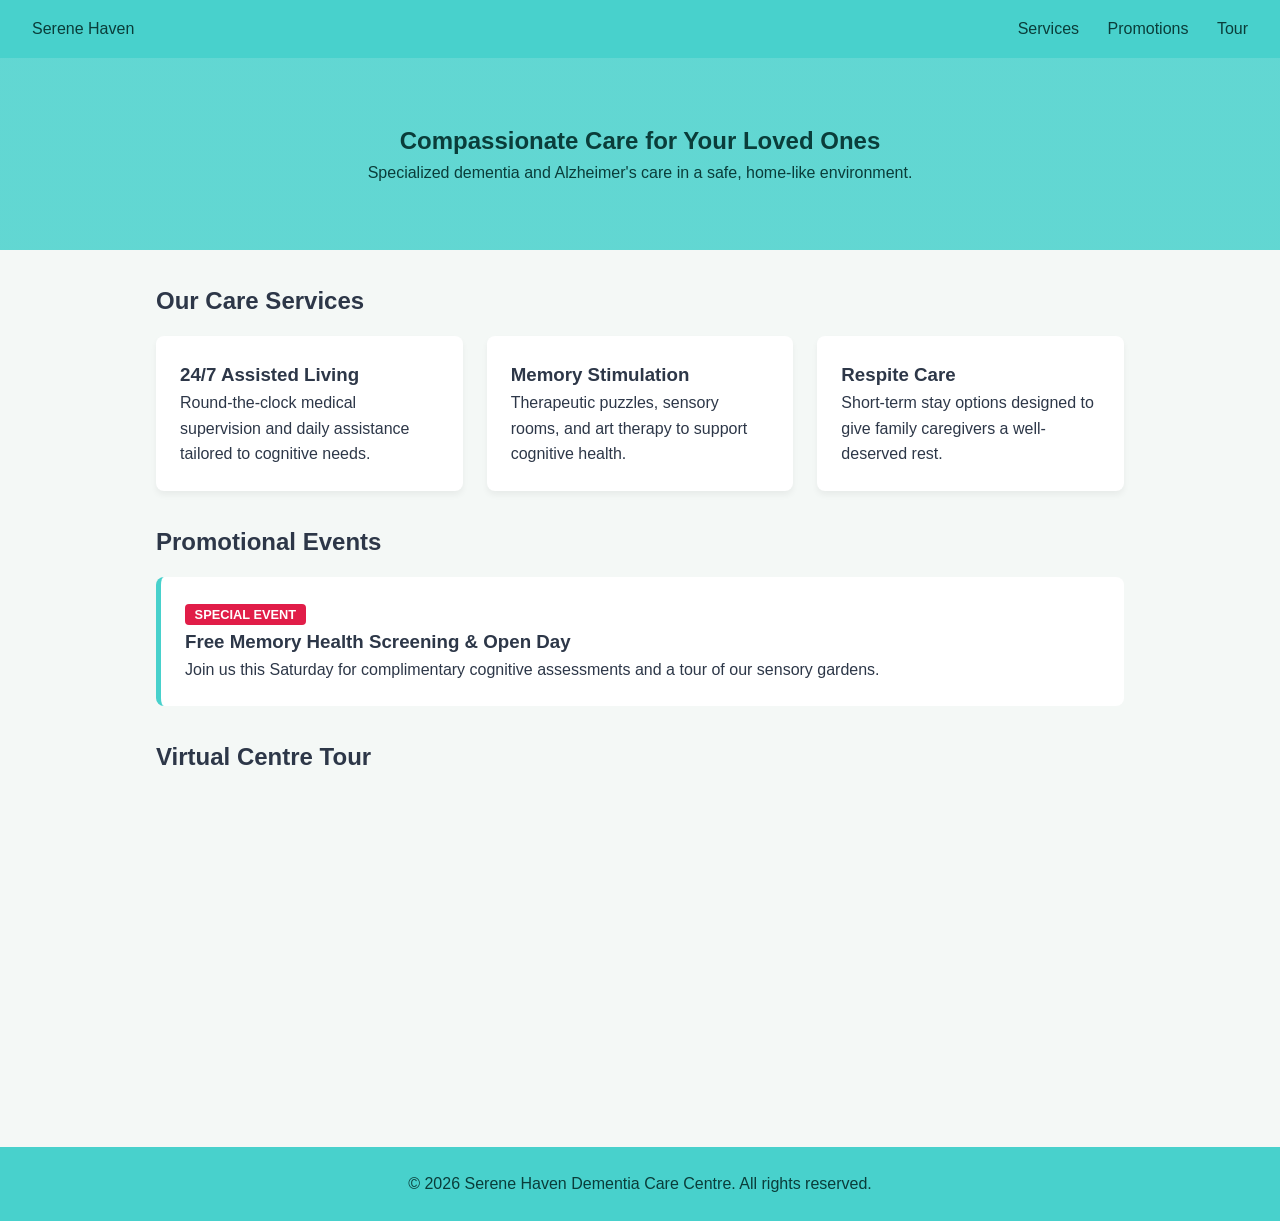
==== index.html @ 4a854cc4 "Add files via upload" ====
<!DOCTYPE html>
<html lang="en">
<head>
	<meta charset="UTF-8">
	<meta name="viewport" content="width=device-width, initial-scale=1.0">
	<title>Serene Haven - Dementia Care Centre</title>
	<link rel="stylesheet" href="index.css">
</head>
<body>
	<header>
		<div class="logo">Serene Haven</div>
		<nav>
			<a href="#services">Services</a>
			<a href="#events">Promotions</a>
			<a href="#media">Tour</a>
		</nav>
	</header>
	<section class="hero">
		<h1>Compassionate Care for Your Loved Ones</h1>
		<p>Specialized dementia and Alzheimer's care in a safe, home-like environment.</p>
	</section>
	<section id="services" class="container">
		<h2>Our Care Services</h2>
		<div class="card-grid">
			<div class="card">
				<h3>24/7 Assisted Living</h3>
				<p>Round-the-clock medical supervision and daily assistance tailored to cognitive needs.</p>
			</div>
			<div class="card">
				<h3>Memory Stimulation</h3>
				<p>Therapeutic puzzles, sensory rooms, and art therapy to support cognitive health.</p>
			</div>
			<div class="card">
				<h3>Respite Care</h3>
				<p>Short-term stay options designed to give family caregivers a well-deserved rest.</p>
			</div>
		</div>
	</section>
	<section id="events" class="container">
		<h2>Promotional Events</h2>
		<div class="event-banner">
			<span class="badge">Special Event</span>
			<h3>Free Memory Health Screening & Open Day</h3>
			<p>Join us this Saturday for complimentary cognitive assessments and a tour of our sensory gardens.</p>
		</div>
	</section>
	<section id="media" class="container">
		<h2>Virtual Centre Tour</h2>
		<div class="video-wrapper">
			<iframe width="560" height="315" src="https://www.youtube.com/embed/VTpQ17RLHG4?si=nsRKbNgnLHtBIEdU" title="YouTube video player" frameborder="0" allow="accelerometer; autoplay; clipboard-write; encrypted-media; gyroscope; picture-in-picture; web-share" referrerpolicy="strict-origin-when-cross-origin" allowfullscreen></iframe>
		</div>
	</section>

	<footer>
		<p>&copy; 2026 Serene Haven Dementia Care Centre. All rights reserved.</p>
	</footer>
</body>
</html>
---- index.css ----
* {
 box-sizing: border-box;
 margin: 0;
 padding: 0;
}
body {
 font-family: 'Segoe UI', Tahoma, Geneva, Verdana, sans-serif;
 line-height: 1.6;
 background-color: #f4f8f6;
 color: #2d3748;
}
header {
 background-color: #48D1CC;
 color: #0a3d3a;
 padding: 1rem 2rem;
 display: flex;
 justify-content: space-between;
 align-items: center;
}
nav a {
 color: #0a3d3a;
 text-decoration: none;
 margin-left: 1.5rem;
 font-weight: 500;
 transition: color 0.3s ease;
}
nav a:hover {
 color: #ffffff;
}
.hero {
 background: linear-gradient(rgba(72, 209, 204, 0.85), rgba(72, 209, 204, 0.85));
 color: #0a3d3a;
 text-align: center;
 padding: 4rem 1rem;
}
.container {
 max-width: 1000px;
 margin: 2rem auto;
 padding: 0 1rem;
}
.card-grid {
 display: grid;
 grid-template-columns: repeat(auto-fit, minmax(280px, 1fr));
 gap: 1.5rem;
 margin-top: 1rem;
}
.card {
 background: #ffffff;
 padding: 1.5rem;
 border-radius: 8px;
 box-shadow: 0 4px 6px rgba(0, 0, 0, 0.05);
 transition: transform 0.3s ease, box-shadow 0.3s ease;
}
.card:hover {
 transform: translateY(-5px);
 box-shadow: 0 8px 15px rgba(0, 0, 0, 0.1);
}

@keyframes highlightPulse {
 0% {
 box-shadow: 0 0 0 0 rgba(72, 209, 204, 0.6);
 }
 70% {
 box-shadow: 0 0 0 12px rgba(72, 209, 204, 0);
 }
 100% {
 box-shadow: 0 0 0 0 rgba(72, 209, 204, 0);
  }
}
.event-banner {
 background-color: #ffffff;
 border-left: 5px solid #48D1CC;
 padding: 1.5rem;
 border-radius: 8px;
 margin-top: 1rem;
 animation: highlightPulse 2.5s infinite;
}
.badge {
 background-color: #e11d48;
 color: white;
 padding: 0.2rem 0.6rem;
 font-size: 0.8rem;
 border-radius: 4px;
 text-transform: uppercase;
 font-weight: bold;
}
.video-wrapper video {
 width: 100%;
 border-radius: 8px;
 margin-top: 1rem;
}
footer {
 text-align: center;
 padding: 1.5rem;
 background-color: #48D1CC;
 color: #0a3d3a;
 margin-top: 3rem;
}
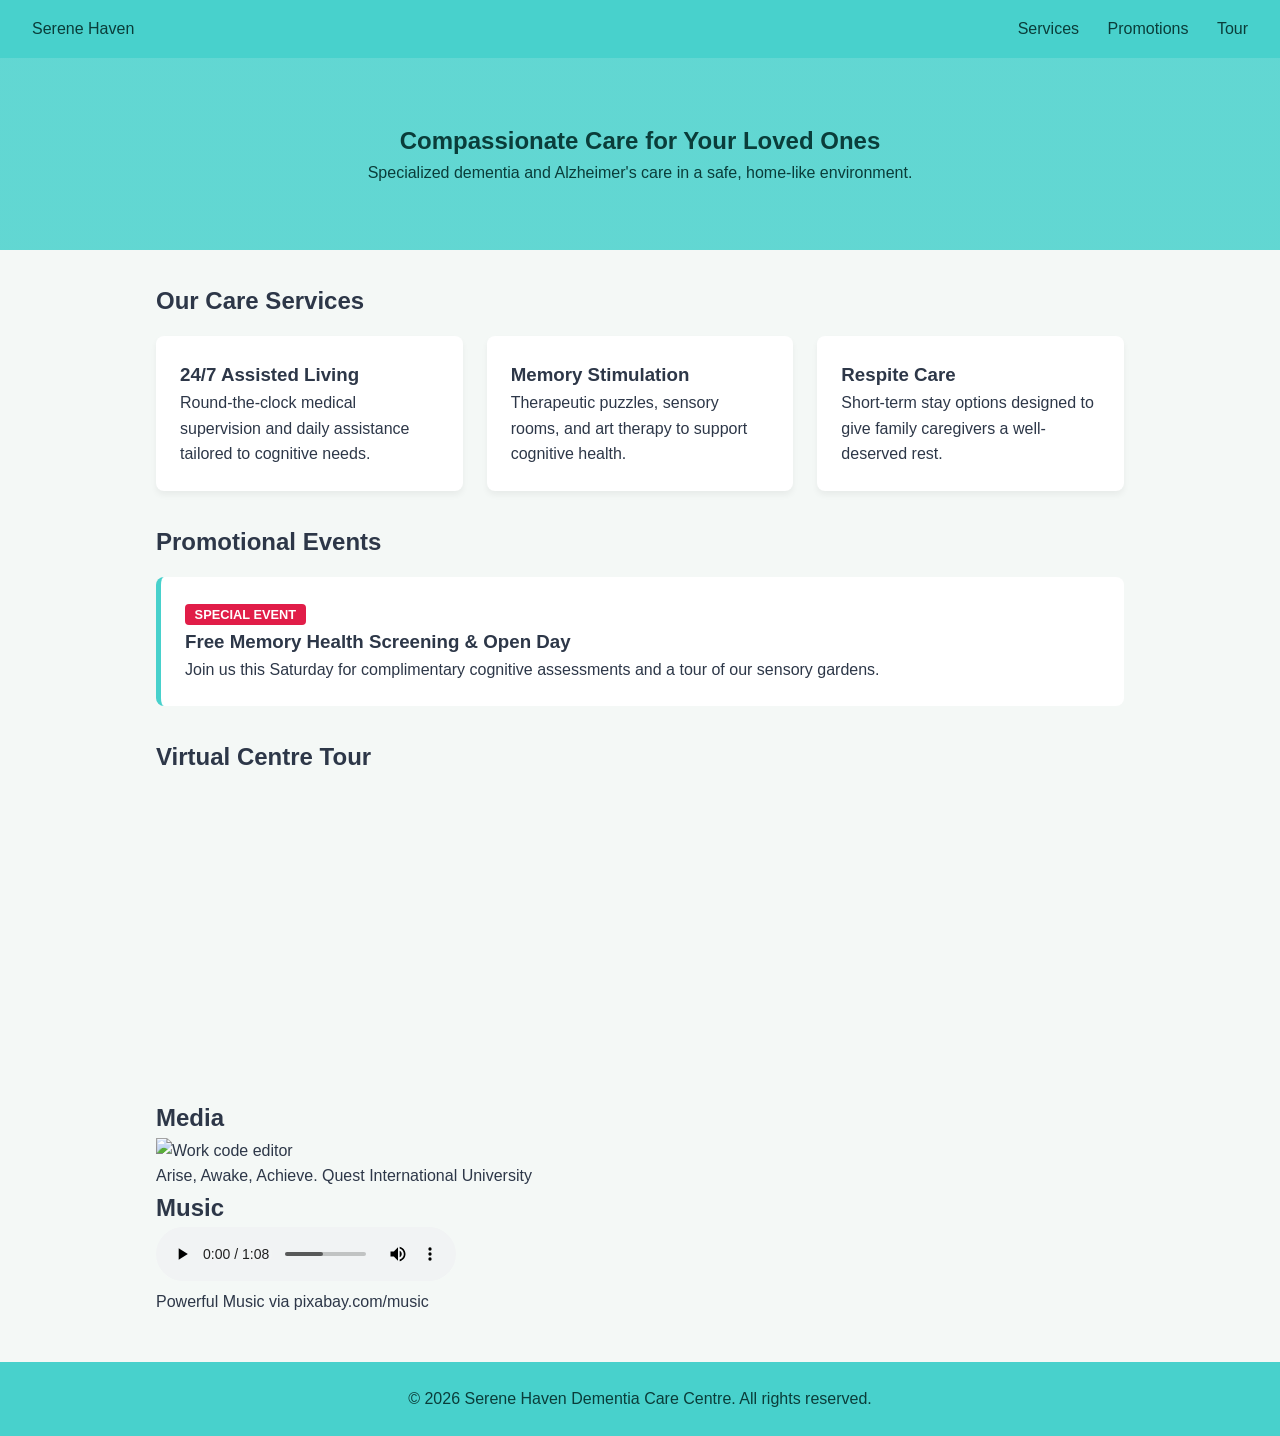
==== commit 1a4f4641: "Add files via upload" ====
--- a/index.html
+++ b/index.html
@@ -49,6 +49,18 @@
 		<div class="video-wrapper">
 			<iframe width="560" height="315" src="https://www.youtube.com/embed/VTpQ17RLHG4?si=nsRKbNgnLHtBIEdU" title="YouTube video player" frameborder="0" allow="accelerometer; autoplay; clipboard-write; encrypted-media; gyroscope; picture-in-picture; web-share" referrerpolicy="strict-origin-when-cross-origin" allowfullscreen></iframe>
 		</div>
+		<h2>Media</h2>
+		<div class="gallery-item">
+			<img src="https://encrypted-tbn0.gstatic.com/images?q=tbn:ANd9GcTZj7Tzc58XaVl_mxCI6CUeP73pLXKTneTVzkLnsBH2xA&s=10" alt="Work code editor" height="222" width="300">
+			<p class="credit">Arise, Awake, Achieve. Quest International University</p>
+		</div>
+		<h2>Music</h2>
+		<div class="gallery-item">
+		<audio controls>
+			<source src="energysound-powerful-percussion-513717.mp3" type="audio/mpeg">Audio
+			</audio>
+			<p class="credit">Powerful Music via pixabay.com/music</p>
+		</div>
 	</section>
 
 	<footer>
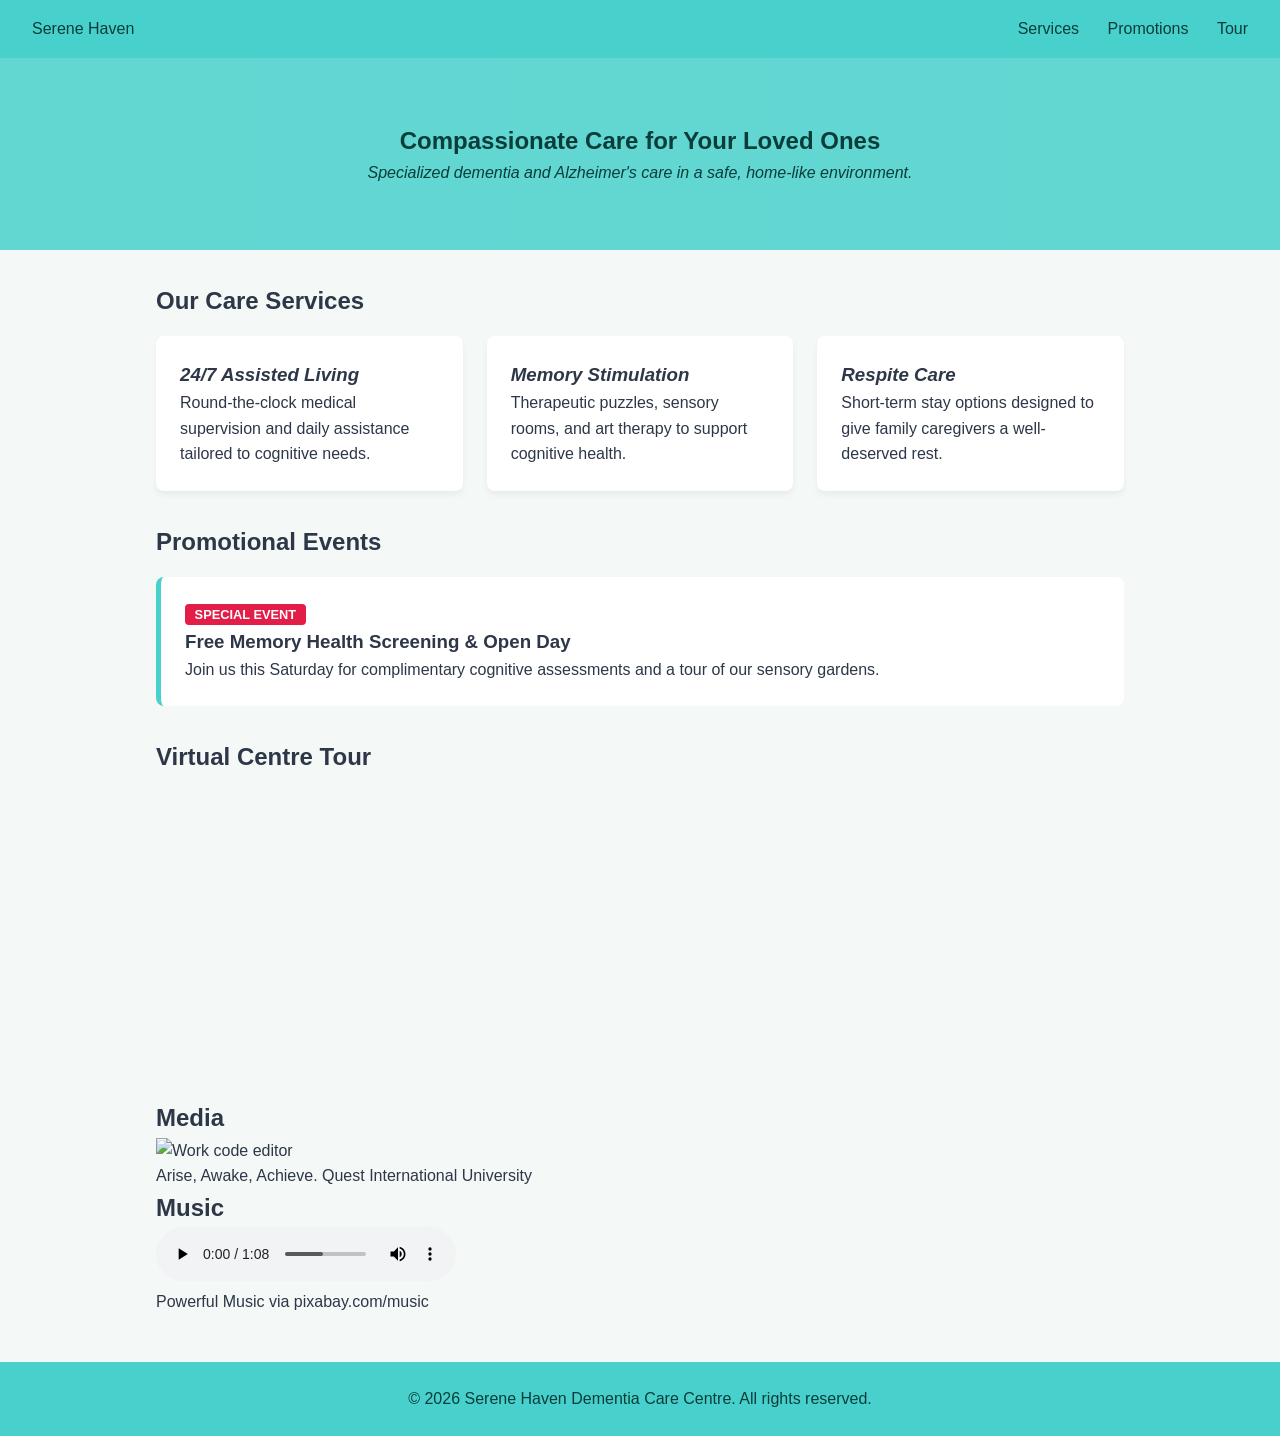
==== commit ad3bee43: "Add files via upload" ====
--- a/index.html
+++ b/index.html
@@ -17,21 +17,21 @@
 	</header>
 	<section class="hero">
 		<h1>Compassionate Care for Your Loved Ones</h1>
-		<p>Specialized dementia and Alzheimer's care in a safe, home-like environment.</p>
+		<p><i>Specialized dementia and Alzheimer's care in a safe, home-like environment.</i></p>
 	</section>
 	<section id="services" class="container">
 		<h2>Our Care Services</h2>
 		<div class="card-grid">
 			<div class="card">
-				<h3>24/7 Assisted Living</h3>
+				<h3><i>24/7 Assisted Living</i></h3>
 				<p>Round-the-clock medical supervision and daily assistance tailored to cognitive needs.</p>
 			</div>
 			<div class="card">
-				<h3>Memory Stimulation</h3>
+				<h3><i>Memory Stimulation</i></h3>
 				<p>Therapeutic puzzles, sensory rooms, and art therapy to support cognitive health.</p>
 			</div>
 			<div class="card">
-				<h3>Respite Care</h3>
+				<h3><i>Respite Care</i></h3>
 				<p>Short-term stay options designed to give family caregivers a well-deserved rest.</p>
 			</div>
 		</div>
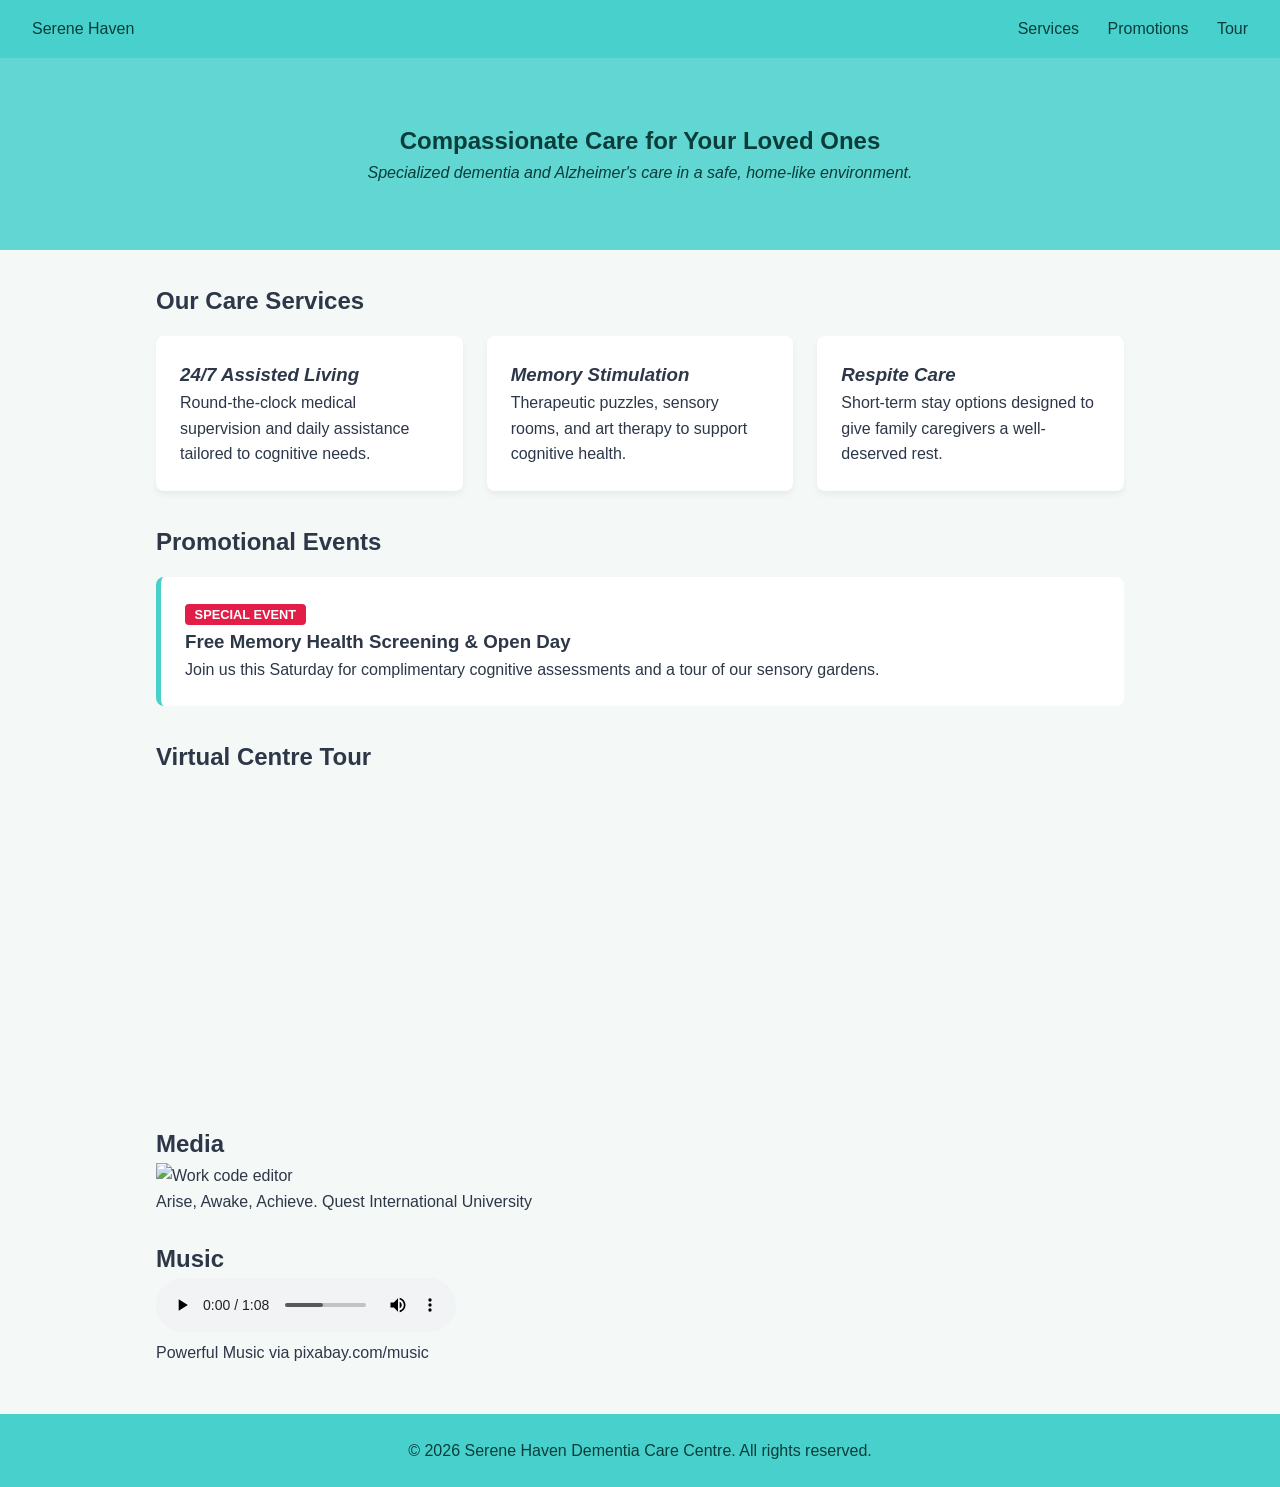
==== commit 4b5d1ca4: "Add files via upload" ====
--- a/index.html
+++ b/index.html
@@ -49,11 +49,13 @@
 		<div class="video-wrapper">
 			<iframe width="560" height="315" src="https://www.youtube.com/embed/VTpQ17RLHG4?si=nsRKbNgnLHtBIEdU" title="YouTube video player" frameborder="0" allow="accelerometer; autoplay; clipboard-write; encrypted-media; gyroscope; picture-in-picture; web-share" referrerpolicy="strict-origin-when-cross-origin" allowfullscreen></iframe>
 		</div>
+		<br>
 		<h2>Media</h2>
 		<div class="gallery-item">
 			<img src="https://encrypted-tbn0.gstatic.com/images?q=tbn:ANd9GcTZj7Tzc58XaVl_mxCI6CUeP73pLXKTneTVzkLnsBH2xA&s=10" alt="Work code editor" height="222" width="300">
 			<p class="credit">Arise, Awake, Achieve. Quest International University</p>
 		</div>
+		<br>
 		<h2>Music</h2>
 		<div class="gallery-item">
 		<audio controls>
